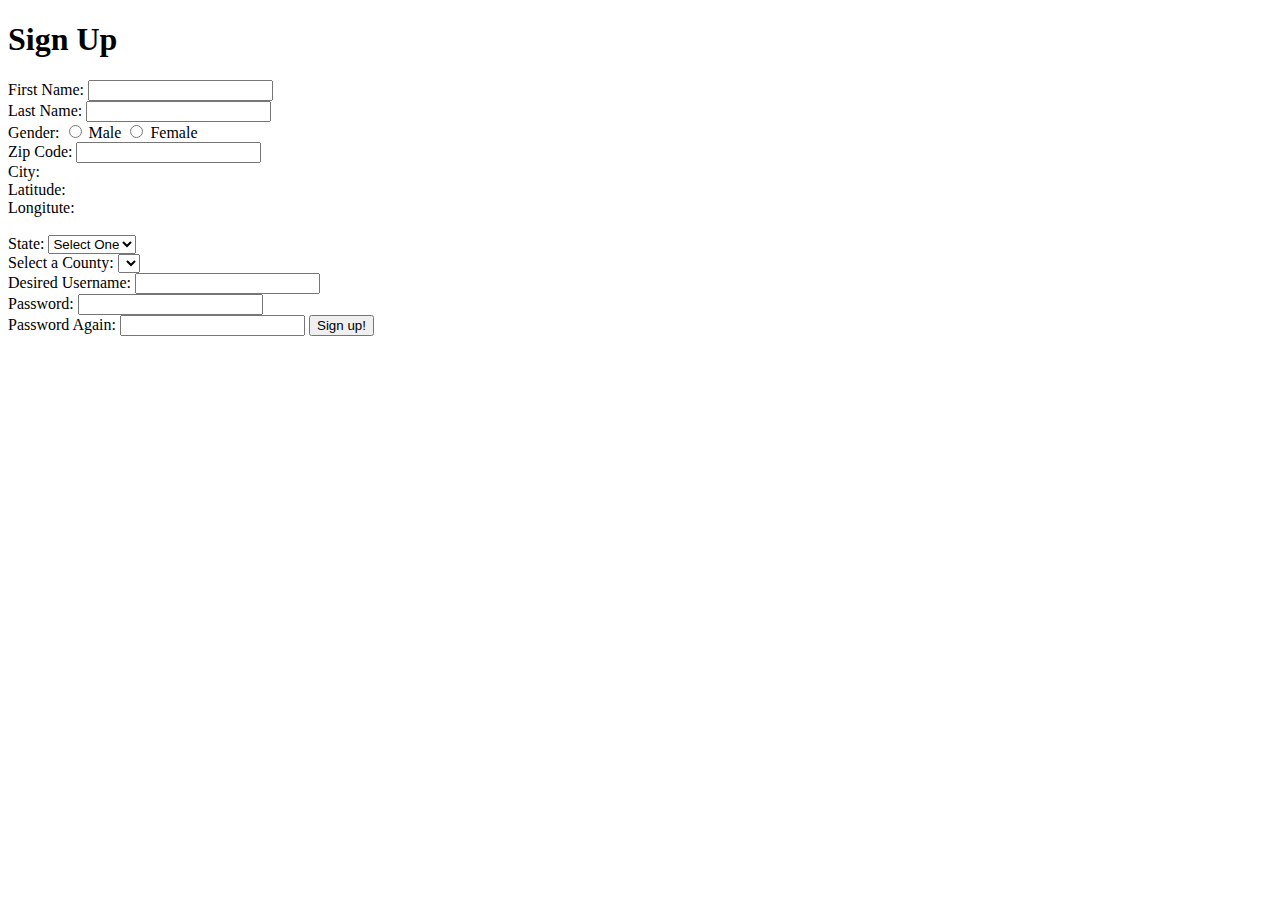
==== index.html @ d3cd6192 "Add Form, Bootstrap 5" ====
<!DOCTYPE html>
<html>
    <head>
        <meta charset="utf-8">
        <meta http-equiv="X-UA-Compatible" content="IE=edge">
        <title>Sign Up Page</title>
        <meta name="description" content="">
        <meta name="viewport" content="width=device-width, initial-scale=1">
        <link href="https://cdn.jsdelivr.net/npm/bootstrap@5.0.2/dist/css/bootstrap.min.css" rel="stylesheet" integrity="sha384-EVSTQN3/azprG1Anm3QDgpJLIm9Nao0Yz1ztcQTwFspd3yD65VohhpuuCOmLASjC" crossorigin="anonymous">
        <link rel="stylesheet" href="/styles/style.css">
    </head>
    <body>

        <h1> Sign Up </h1>

        First Name: <input type="text" name="fName"><br>
        Last Name: <input type="text" name="lName"><br>
        Gender: <input type="radio" name="gender" value="m"> Male 
                <input type="radio" name="gender" value="f"> Female<br>
        
        Zip Code: <input type="text" id="zip" name="zip"><br>
        City: <span id="city"></span><br>
        Latitude: <br>
        Longitute: <br><br>

        State:
        <select id="state" name="state">
            <option> Select One </option>
            <option value="ca" > California </option>
            <option value="ny"> New York </option>
            <option value="tx"> Texas </option>
        </select><br>

        Select a County: <select id="county"></select><br>
        
        Desired Username: <input type="text" id="username" name="username"><br>

        Password: <input type="password" id="password" name="password"><br>
        Password Again: <input type="password" id="passwordAgain">

        <input type="submit" value="Sign up!">
        
        <script src="https://cdn.jsdelivr.net/npm/bootstrap@5.0.2/dist/js/bootstrap.bundle.min.js" integrity="sha384-MrcW6ZMFYlzcLA8Nl+NtUVF0sA7MsXsP1UyJoMp4YLEuNSfAP+JcXn/tWtIaxVXM" crossorigin="anonymous"></script>
        <script src="scripts/script.js" async defer></script>
    </body>
</html>
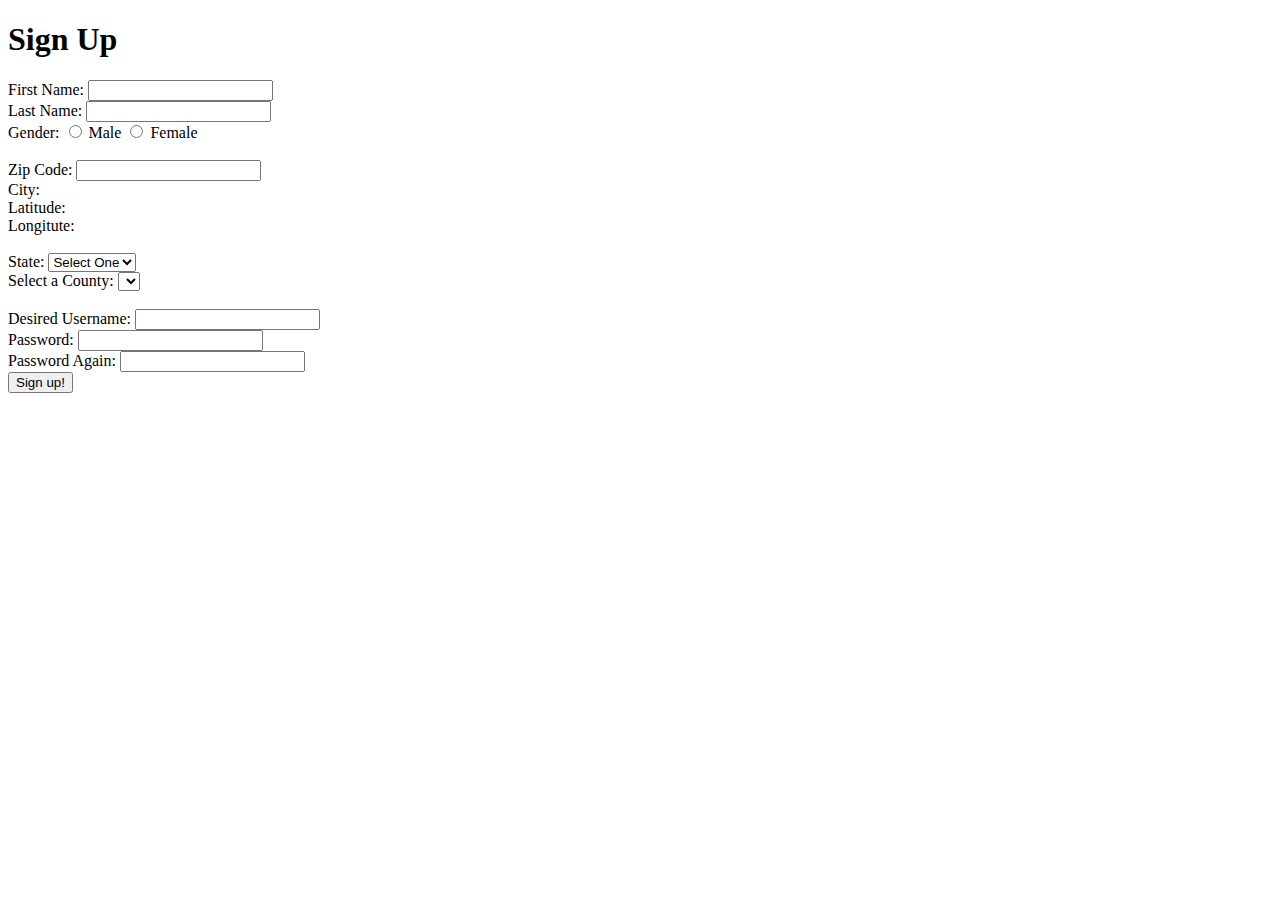
==== commit 505bd19e: "Updated layout" ====
--- a/index.html
+++ b/index.html
@@ -16,7 +16,7 @@
         First Name: <input type="text" name="fName"><br>
         Last Name: <input type="text" name="lName"><br>
         Gender: <input type="radio" name="gender" value="m"> Male 
-                <input type="radio" name="gender" value="f"> Female<br>
+                <input type="radio" name="gender" value="f"> Female<br><br>
         
         Zip Code: <input type="text" id="zip" name="zip"><br>
         City: <span id="city"></span><br>
@@ -31,15 +31,16 @@
             <option value="tx"> Texas </option>
         </select><br>
 
-        Select a County: <select id="county"></select><br>
+        Select a County: <select id="county"></select><br><br>
         
         Desired Username: <input type="text" id="username" name="username"><br>
 
         Password: <input type="password" id="password" name="password"><br>
-        Password Again: <input type="password" id="passwordAgain">
+        Password Again: <input type="password" id="passwordAgain"><br>
 
         <input type="submit" value="Sign up!">
         
+        <script src="https://ajax.googleapis.com/ajax/libs/jquery/3.5.1/jquery.min.js"></script>
         <script src="https://cdn.jsdelivr.net/npm/bootstrap@5.0.2/dist/js/bootstrap.bundle.min.js" integrity="sha384-MrcW6ZMFYlzcLA8Nl+NtUVF0sA7MsXsP1UyJoMp4YLEuNSfAP+JcXn/tWtIaxVXM" crossorigin="anonymous"></script>
         <script src="scripts/script.js" async defer></script>
     </body>
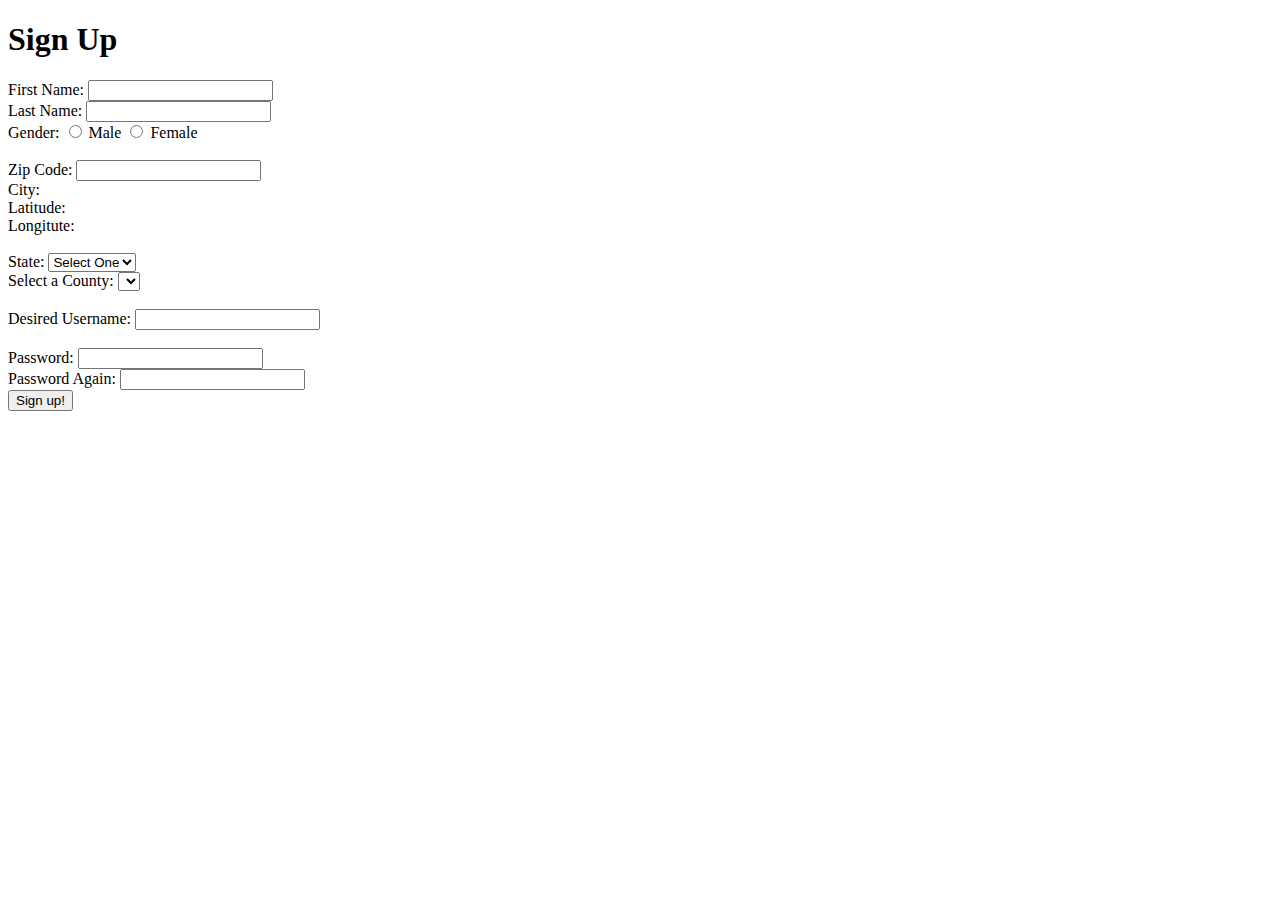
==== commit baa430b3: "Refactor & username validation" ====
--- a/index.html
+++ b/index.html
@@ -1,47 +1,102 @@
 <!DOCTYPE html>
 <html>
-    <head>
-        <meta charset="utf-8">
-        <meta http-equiv="X-UA-Compatible" content="IE=edge">
-        <title>Sign Up Page</title>
-        <meta name="description" content="">
-        <meta name="viewport" content="width=device-width, initial-scale=1">
-        <link href="https://cdn.jsdelivr.net/npm/bootstrap@5.0.2/dist/css/bootstrap.min.css" rel="stylesheet" integrity="sha384-EVSTQN3/azprG1Anm3QDgpJLIm9Nao0Yz1ztcQTwFspd3yD65VohhpuuCOmLASjC" crossorigin="anonymous">
-        <link rel="stylesheet" href="/styles/style.css">
-    </head>
-    <body>
+  <head>
+    <meta charset="utf-8" />
+    <meta http-equiv="X-UA-Compatible" content="IE=edge" />
+    <title>Sign Up Page</title>
+    <meta name="description" content="" />
+    <meta name="viewport" content="width=device-width, initial-scale=1" />
+    <link
+      href="https://cdn.jsdelivr.net/npm/bootstrap@5.0.2/dist/css/bootstrap.min.css"
+      rel="stylesheet"
+      integrity="sha384-EVSTQN3/azprG1Anm3QDgpJLIm9Nao0Yz1ztcQTwFspd3yD65VohhpuuCOmLASjC"
+      crossorigin="anonymous"
+    />
+    <link rel="stylesheet" href="/styles/style.css" />
+  </head>
+  <body>
+    <h1>Sign Up</h1>
 
-        <h1> Sign Up </h1>
+    <form action="welcome.html">
+      First Name: <input type="text" name="fName" /><br />
+      Last Name: <input type="text" name="lName" /><br />
+      Gender: <input type="radio" name="gender" value="m" /> Male
+      <input type="radio" name="gender" value="f" /> Female<br /><br />
 
-        First Name: <input type="text" name="fName"><br>
-        Last Name: <input type="text" name="lName"><br>
-        Gender: <input type="radio" name="gender" value="m"> Male 
-                <input type="radio" name="gender" value="f"> Female<br><br>
-        
-        Zip Code: <input type="text" id="zip" name="zip"><br>
-        City: <span id="city"></span><br>
-        Latitude: <br>
-        Longitute: <br><br>
+      Zip Code: <input type="text" id="zip" name="zip" /><br />
+      City: <span id="city"></span><br />
+      Latitude: <span id="latitude"></span><br />
+      Longitute: <span id="longitude"></span><br /><br />
 
-        State:
-        <select id="state" name="state">
-            <option> Select One </option>
-            <option value="ca" > California </option>
-            <option value="ny"> New York </option>
-            <option value="tx"> Texas </option>
-        </select><br>
+      State:
+      <select id="state" name="state">
+        <option>Select One</option>
+        <option value="ca">California</option>
+        <option value="ny">New York</option>
+        <option value="tx">Texas</option></select
+      ><br />
 
-        Select a County: <select id="county"></select><br><br>
-        
-        Desired Username: <input type="text" id="username" name="username"><br>
+      Select a County:
+      <select id="county"></select
+      ><br /><br />
 
-        Password: <input type="password" id="password" name="password"><br>
-        Password Again: <input type="password" id="passwordAgain"><br>
+      Desired Username:
+      <input type="text" id="username" name="username" /><br />
+      <span id="usernameError"></span><br />
+      Password: <input type="password" id="password" name="password" /><br />
+      Password Again: <input type="password" id="passwordAgain" /><br />
 
-        <input type="submit" value="Sign up!">
-        
-        <script src="https://ajax.googleapis.com/ajax/libs/jquery/3.5.1/jquery.min.js"></script>
-        <script src="https://cdn.jsdelivr.net/npm/bootstrap@5.0.2/dist/js/bootstrap.bundle.min.js" integrity="sha384-MrcW6ZMFYlzcLA8Nl+NtUVF0sA7MsXsP1UyJoMp4YLEuNSfAP+JcXn/tWtIaxVXM" crossorigin="anonymous"></script>
-        <script src="scripts/script.js" async defer></script>
-    </body>
-</html>+      <input type="submit" value="Sign up!" />
+    </form>
+    <script src="https://ajax.googleapis.com/ajax/libs/jquery/3.5.1/jquery.min.js"></script>
+    <script
+      src="https://cdn.jsdelivr.net/npm/bootstrap@5.0.2/dist/js/bootstrap.bundle.min.js"
+      integrity="sha384-MrcW6ZMFYlzcLA8Nl+NtUVF0sA7MsXsP1UyJoMp4YLEuNSfAP+JcXn/tWtIaxVXM"
+      crossorigin="anonymous"
+    ></script>
+    <script src="scripts/script.js" async defer></script>
+
+    <!-- Script for Zip Code API -->
+    <script>
+      // Displaying City from API after typing a zip code
+      $("#zip").on("change", async function () {
+        let zipCode = $("#zip").val();
+        let url = `https://itcdland.csumb.edu/~milara/ajax/cityInfoByZip?zip=${zipCode}`;
+        let response = await fetch(url);
+        let data = await response.json();
+        $("#city").html(data.city);
+        $("#latitude").html(data.latitude);
+        $("#longitude").html(data.longitude);
+      }); // zip
+
+      // Displaying county information based on State selected
+      $("#state").on("change", async function () {
+        let state = $("#state").val();
+        let url = `https://itcdland.csumb.edu/~milara/ajax/countyList.php?state=${state}`;
+        let response = await fetch(url);
+        let data = await response.json();
+
+        $("#county").html("<option> Select one </option>");
+        for (let i = 0; i < data.length; i++) {
+          $("#county").append(`<option> ${data[i].county} </option>`);
+        }
+      }); // state
+
+      // Check desired username availability
+      $("#username").on("change", async function () {
+        let username = $("#username").val();
+        let url = `https://cst336.herokuapp.com/projects/api/usernamesAPI.php?username=${username}`;
+        let response = await fetch(url);
+        let data = await response.json();
+
+        if (data.available) {
+          $("#usernameError").html("Username available!");
+          $("#usernameError").css("color", "green");
+        } else {
+          $("#usernameError").html("Username not available!");
+          $("#usernameError").css("color", "red");
+        }
+      });
+    </script>
+  </body>
+</html>
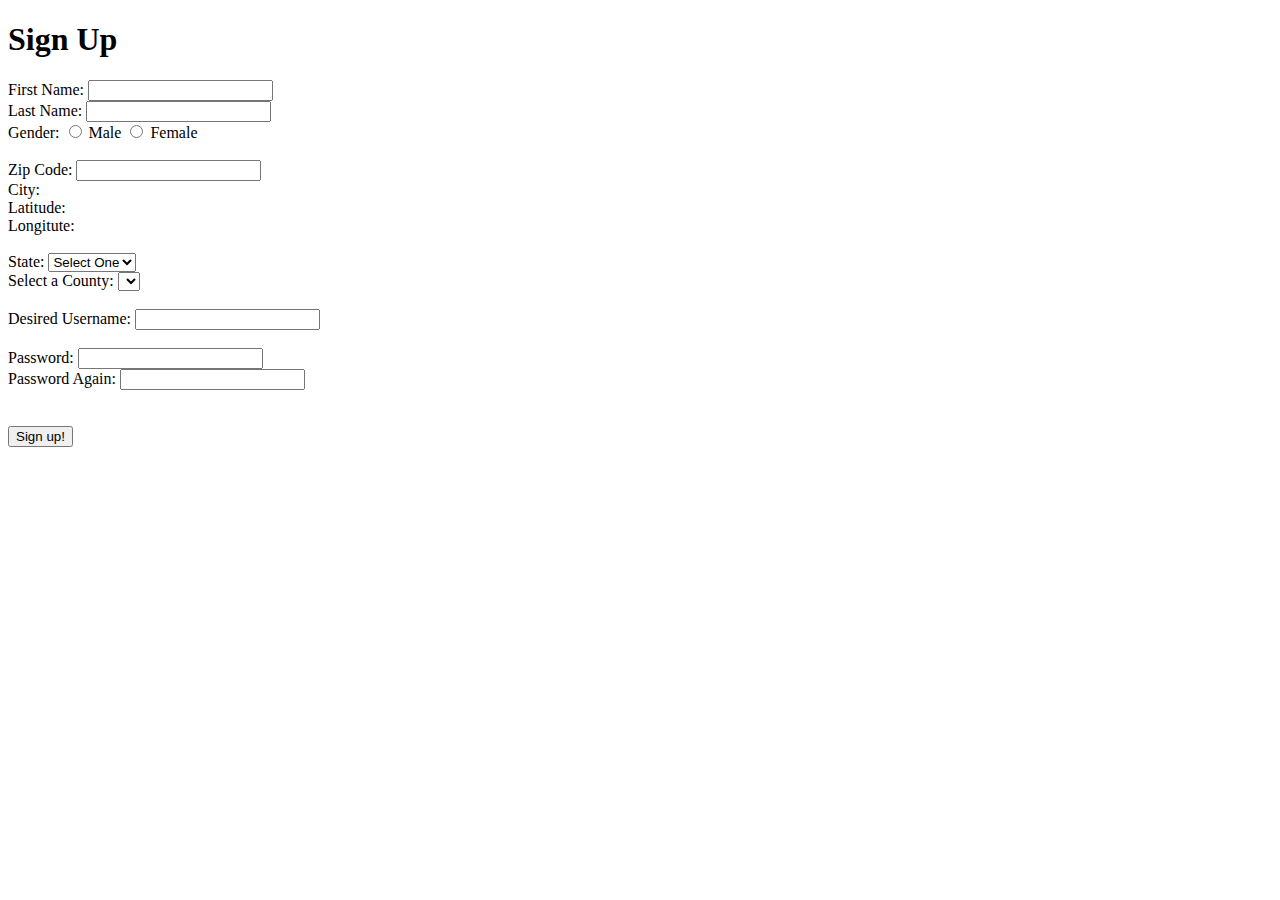
==== commit b2578aa1: "Refactor, lab req complete" ====
--- a/index.html
+++ b/index.html
@@ -17,7 +17,7 @@
   <body>
     <h1>Sign Up</h1>
 
-    <form action="welcome.html">
+    <form id="signupForm" action="welcome.html">
       First Name: <input type="text" name="fName" /><br />
       Last Name: <input type="text" name="lName" /><br />
       Gender: <input type="radio" name="gender" value="m" /> Male
@@ -45,6 +45,7 @@
       <span id="usernameError"></span><br />
       Password: <input type="password" id="password" name="password" /><br />
       Password Again: <input type="password" id="passwordAgain" /><br />
+      <span id="passwordAgainError"></span><br /><br />
 
       <input type="submit" value="Sign up!" />
     </form>
@@ -54,49 +55,6 @@
       integrity="sha384-MrcW6ZMFYlzcLA8Nl+NtUVF0sA7MsXsP1UyJoMp4YLEuNSfAP+JcXn/tWtIaxVXM"
       crossorigin="anonymous"
     ></script>
-    <script src="scripts/script.js" async defer></script>
-
-    <!-- Script for Zip Code API -->
-    <script>
-      // Displaying City from API after typing a zip code
-      $("#zip").on("change", async function () {
-        let zipCode = $("#zip").val();
-        let url = `https://itcdland.csumb.edu/~milara/ajax/cityInfoByZip?zip=${zipCode}`;
-        let response = await fetch(url);
-        let data = await response.json();
-        $("#city").html(data.city);
-        $("#latitude").html(data.latitude);
-        $("#longitude").html(data.longitude);
-      }); // zip
-
-      // Displaying county information based on State selected
-      $("#state").on("change", async function () {
-        let state = $("#state").val();
-        let url = `https://itcdland.csumb.edu/~milara/ajax/countyList.php?state=${state}`;
-        let response = await fetch(url);
-        let data = await response.json();
-
-        $("#county").html("<option> Select one </option>");
-        for (let i = 0; i < data.length; i++) {
-          $("#county").append(`<option> ${data[i].county} </option>`);
-        }
-      }); // state
-
-      // Check desired username availability
-      $("#username").on("change", async function () {
-        let username = $("#username").val();
-        let url = `https://cst336.herokuapp.com/projects/api/usernamesAPI.php?username=${username}`;
-        let response = await fetch(url);
-        let data = await response.json();
-
-        if (data.available) {
-          $("#usernameError").html("Username available!");
-          $("#usernameError").css("color", "green");
-        } else {
-          $("#usernameError").html("Username not available!");
-          $("#usernameError").css("color", "red");
-        }
-      });
-    </script>
+    <script src="scripts/script.js"></script>
   </body>
 </html>
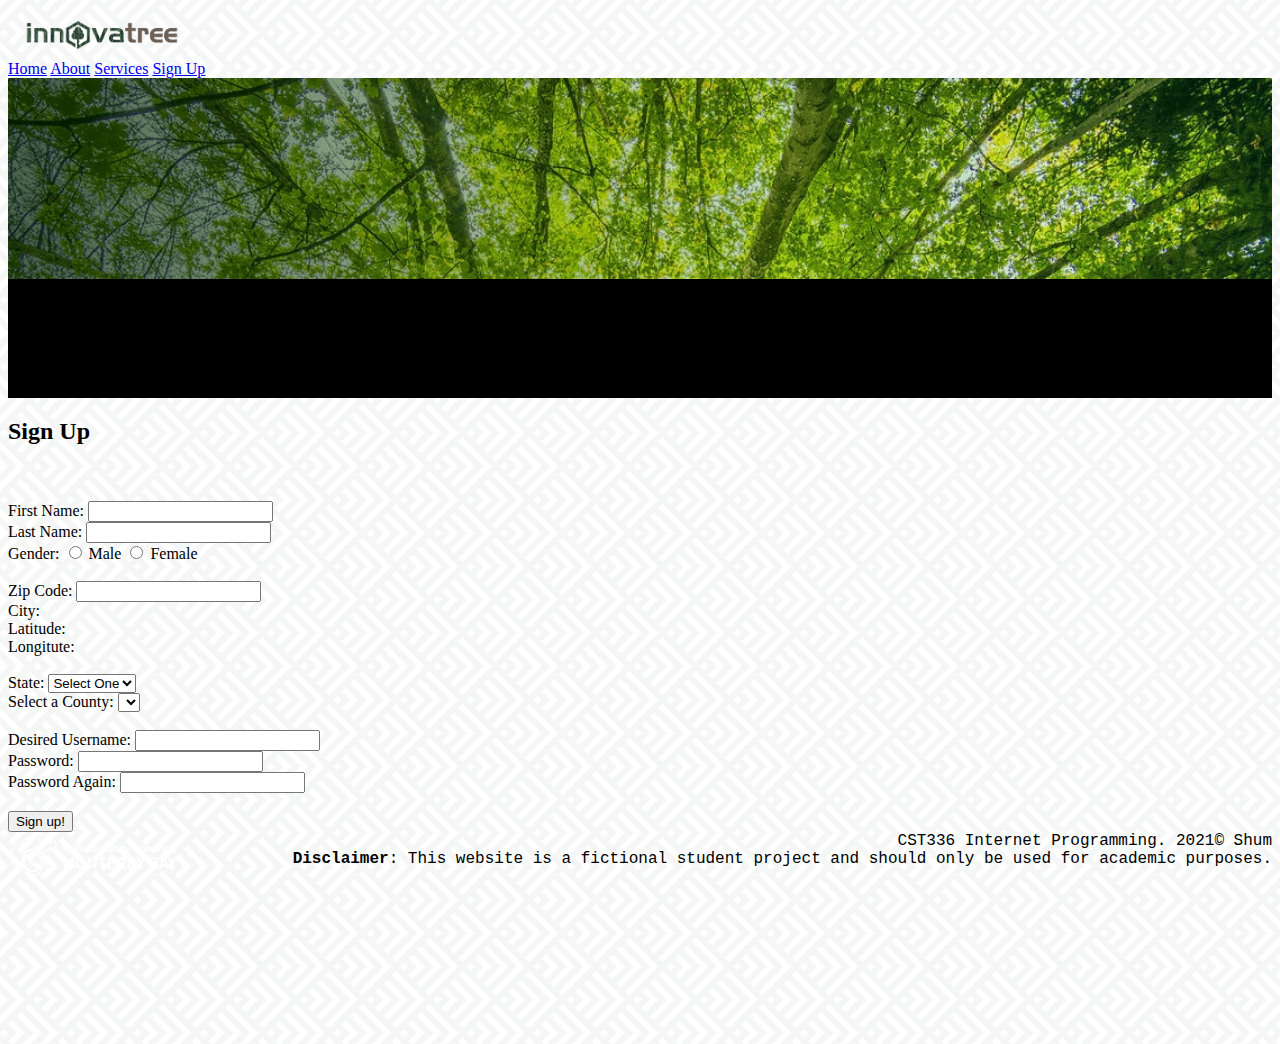
==== commit 9d191990: "Finished build" ====
--- a/index.html
+++ b/index.html
@@ -14,22 +14,60 @@
     />
     <link rel="stylesheet" href="/styles/style.css" />
   </head>
-  <body>
-    <h1>Sign Up</h1>
+  <body id="sign-up">
+    <nav
+      id="nav-bar"
+      class="navbar navbar-expand shadow p-3 mb-3 bg-white-rounded bg-white"
+    >
+      <a class="navbar-brand" href="#">
+        <img
+          id="nav-logo"
+          src="img\Innovatree_Clear.png"
+          alt="innovaTree logo"
+        />
+      </a>
+      <div class="navbar-nav" id="nav-options">
+        <a class="nav-link disabled" href="#">Home</a>
+        <a class="nav-link disabled" href="#">About</a>
+        <a class="nav-link disabled" href="#">Services</a>
+        <a class="nav-link active" href="index.html">Sign Up</a>
+      </div>
+    </nav>
+    <header class="container p-0 mb-5 border shadow-sm header-bg">
+      <section id="header-text" class="container d-inline-block text-light">
+        <h1>Community Volunteer Drive</h1>
+        <h4>
+          <em>
+            "A society grows great when old men plant trees whose shade they
+            know they shall never sit in."
+          </em>
+        </h4>
+      </section>
+    </header>
 
-    <form id="signupForm" action="welcome.html">
-      First Name: <input type="text" name="fName" /><br />
-      Last Name: <input type="text" name="lName" /><br />
-      Gender: <input type="radio" name="gender" value="m" /> Male
-      <input type="radio" name="gender" value="f" /> Female<br /><br />
+    <form
+      id="signupForm"
+      class="border p-5 container bg-white shadow-lg"
+      action="welcome.html"
+    >
+      <h2>Sign Up</h2>
+      <br /><br />
+      First Name: <input type="text" class="form-control" name="fName" /><br />
+      Last Name: <input type="text" class="form-control" name="lName" /><br />
+      Gender:
+      <input type="radio" class="form-check-radio" name="gender" value="m" />
+      Male
+      <input type="radio" class="form-check-radio" name="gender" value="f" />
+      Female<br /><br />
 
-      Zip Code: <input type="text" id="zip" name="zip" /><br />
+      Zip Code:
+      <input type="text" class="form-control" id="zip" name="zip" /><br />
       City: <span id="city"></span><br />
       Latitude: <span id="latitude"></span><br />
       Longitute: <span id="longitude"></span><br /><br />
 
       State:
-      <select id="state" name="state">
+      <select id="state" class="form-select" name="state">
         <option>Select One</option>
         <option value="ca">California</option>
         <option value="ny">New York</option>
@@ -37,18 +75,39 @@
       ><br />
 
       Select a County:
-      <select id="county"></select
+      <select id="county" class="form-select"></select
       ><br /><br />
 
       Desired Username:
-      <input type="text" id="username" name="username" /><br />
-      <span id="usernameError"></span><br />
-      Password: <input type="password" id="password" name="password" /><br />
-      Password Again: <input type="password" id="passwordAgain" /><br />
-      <span id="passwordAgainError"></span><br /><br />
+      <input type="text" class="form-control" id="username" name="username" />
+      <span id="usernameError" class="form-text"></span><br />
+      Password:
+      <input
+        type="password"
+        id="password"
+        class="form-control"
+        name="password"
+      /><br />
+      Password Again:
+      <input type="password" id="passwordAgain" class="form-control" />
+      <span id="passwordAgainError" class="form-text"></span><br /><br />
 
       <input type="submit" value="Sign up!" />
     </form>
+    <footer class="fixed-bottom p-3 mt-5 bg-dark text-light">
+      <a class="navbar-brand" href="#">
+        <img
+          id="nav-logo"
+          src="img\csumb-logo-white-trans.png"
+          alt="innovaTree logo"
+        />
+      </a>
+      <section id="footer-text">
+        CST336 Internet Programming. 2021&copy; Shum
+        <br /><strong>Disclaimer</strong>: This website is a fictional student
+        project and should only be used for academic purposes.
+      </section>
+    </footer>
     <script src="https://ajax.googleapis.com/ajax/libs/jquery/3.5.1/jquery.min.js"></script>
     <script
       src="https://cdn.jsdelivr.net/npm/bootstrap@5.0.2/dist/js/bootstrap.bundle.min.js"
--- a/styles/style.css
+++ b/styles/style.css
@@ -0,0 +1,41 @@
+#nav-logo {
+  height: 3rem;
+  width: auto;
+}
+
+.header-bg {
+  background-image: linear-gradient(
+      90deg,
+      rgba(3, 36, 0, .7) 0%,
+      rgba(49, 121, 9, .3) 50%,
+      rgba(0, 255, 80, .1) 100%
+    ),
+    url("../img/forest.jpeg");
+  background-repeat: no-repeat;
+  background-size: cover;
+  height:20rem;
+}
+
+header {
+  display:flex;
+  flex-direction:column-reverse;
+}
+
+#header-text{
+  background-color: black;
+}
+
+#footer-text {
+  text-align: right;
+  font-family: 'Courier New', Courier, monospace;
+}
+
+body {
+  background-image: url("../img/spikes.png");
+  margin-bottom: 10rem;
+}
+
+footer {
+  display: flex;
+  justify-content: space-between;
+}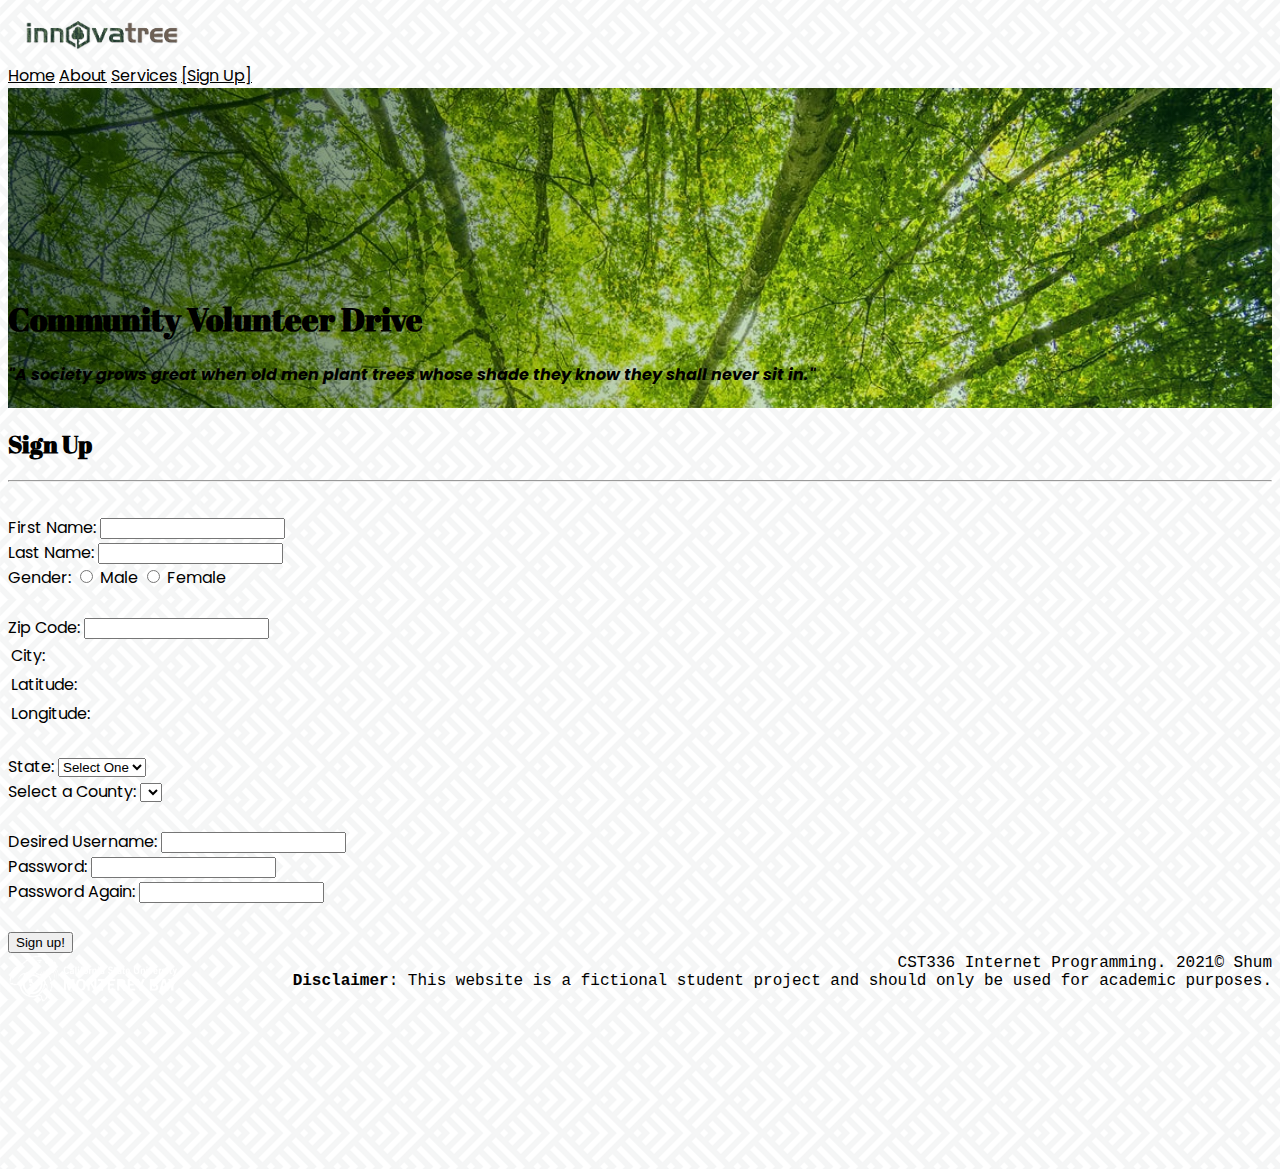
==== commit 8ddf21af: "updated layout" ====
--- a/index.html
+++ b/index.html
@@ -33,8 +33,11 @@
         <a class="nav-link active" href="index.html">Sign Up</a>
       </div>
     </nav>
-    <header class="container p-0 mb-5 border shadow-sm header-bg">
-      <section id="header-text" class="container d-inline-block text-light">
+    <header class="container p-0 mb-5 border border-dark shadow-sm header-bg">
+      <section
+        id="header-text"
+        class="container bg-dark d-inline-block text-light"
+      >
         <h1>Community Volunteer Drive</h1>
         <h4>
           <em>
@@ -51,7 +54,8 @@
       action="welcome.html"
     >
       <h2>Sign Up</h2>
-      <br /><br />
+      <hr />
+      <br />
       First Name: <input type="text" class="form-control" name="fName" /><br />
       Last Name: <input type="text" class="form-control" name="lName" /><br />
       Gender:
@@ -61,18 +65,46 @@
       Female<br /><br />
 
       Zip Code:
-      <input type="text" class="form-control" id="zip" name="zip" /><br />
-      City: <span id="city"></span><br />
+      <input type="text" class="form-control" id="zip" name="zip" />
+      <span id="zipError" class="form-text"></span><br />
+
+      <table class="table-sm">
+        <tr>
+          <td>
+            City:
+          </td>
+          <td>
+            <span id="city"></span>
+          </td>
+        </tr>
+        <tr>
+          <td>
+            Latitude:
+          </td>
+          <td>
+            <span id="latitude"></span>
+          </td>
+        </tr>
+        <tr>
+          <td>
+            Longitude:
+          </td>
+          <td>
+            <span id="longitude"></span>
+          </td>
+        </tr>
+      </table><br>
+    
+
+      <!-- City: <span id="city"></span><br />
       Latitude: <span id="latitude"></span><br />
-      Longitute: <span id="longitude"></span><br /><br />
+      Longitute: <span id="longitude"></span><br /><br /> -->
 
       State:
       <select id="state" class="form-select" name="state">
         <option>Select One</option>
-        <option value="ca">California</option>
-        <option value="ny">New York</option>
-        <option value="tx">Texas</option></select
-      ><br />
+      </select>
+      <br />
 
       Select a County:
       <select id="county" class="form-select"></select
--- a/styles/style.css
+++ b/styles/style.css
@@ -1,6 +1,28 @@
+@import url('https://fonts.googleapis.com/css2?family=Abril+Fatface&family=Poppins&display=swap');
+
 #nav-logo {
   height: 3rem;
   width: auto;
+}
+
+h1, h2 {
+  font-family: 'Abril Fatface', cursive;
+}
+
+h3, body {
+  font-family: 'Poppins', sans-serif;
+}
+
+nav a, nav a:visited {
+  color: black;
+}
+
+.active::before{
+  content: "[";
+}
+
+.active::after{
+  content: "]";
 }
 
 .header-bg {
@@ -21,10 +43,6 @@
   flex-direction:column-reverse;
 }
 
-#header-text{
-  background-color: black;
-}
-
 #footer-text {
   text-align: right;
   font-family: 'Courier New', Courier, monospace;
@@ -38,4 +56,4 @@
 footer {
   display: flex;
   justify-content: space-between;
-}+}
